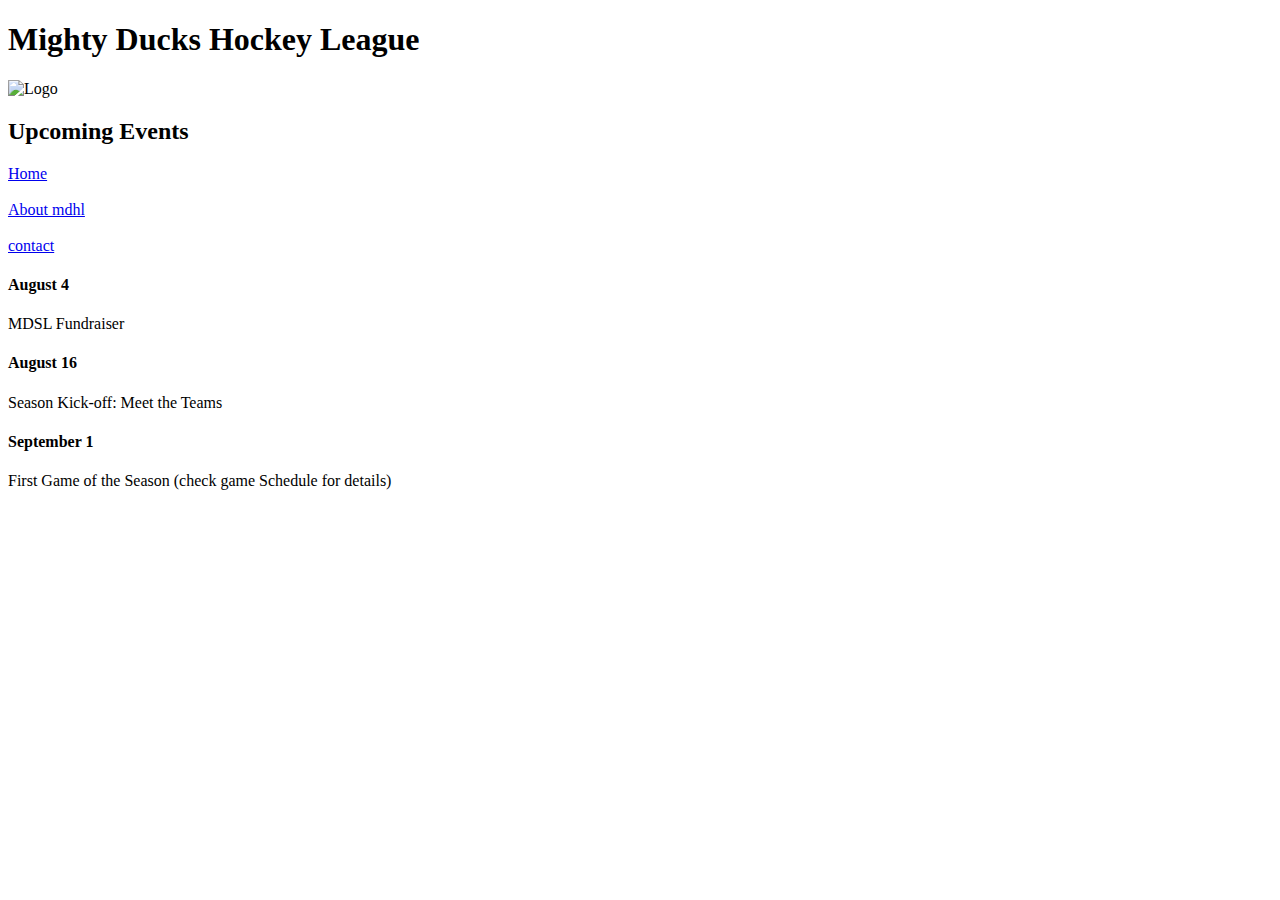
==== Index.html @ 7baee8f0 "modificaciones proyecto" ====
<!DOCTYPE html>
<html lang="en">
<head>
    <meta charset="UTF-8">
    <meta name="viewport" content="width=device-width, initial-scale=1.0">
    <link rel="shortcut icon" href="/assets/img/favicon-32x32.png" type="image/x-icon">
    <link rel="stylesheet" href="./assets/style.css">
    <title>Home</title>
</head>
<body>
    <header class="header">
        <h1>Mighty Ducks Hockey League</h1>
        <img src="./assets/img/Logo.png" alt="Logo" width="150">
    </header>
    <h2 class="h2">Upcoming Events</h2>
    <main>
        <div id="columna1">
            <a href="./Home.html">Home</a> <br>
            <br>
            <a href="#">About mdhl</a> <br>
            <br>
            <a href="./Contact.html">contact</a> <br>
        </div>
        <section id="columna2">
        <h4>August 4</h4>
        <p>MDSL Fundraiser</p>
        <h4>August 16</h4>
        <p>Season Kick-off: Meet the Teams</p>
        <h4>September 1</h4>
        <p>First Game of the Season (check game Schedule for details)</p>
        </section>
    </main>
</body>
</html>
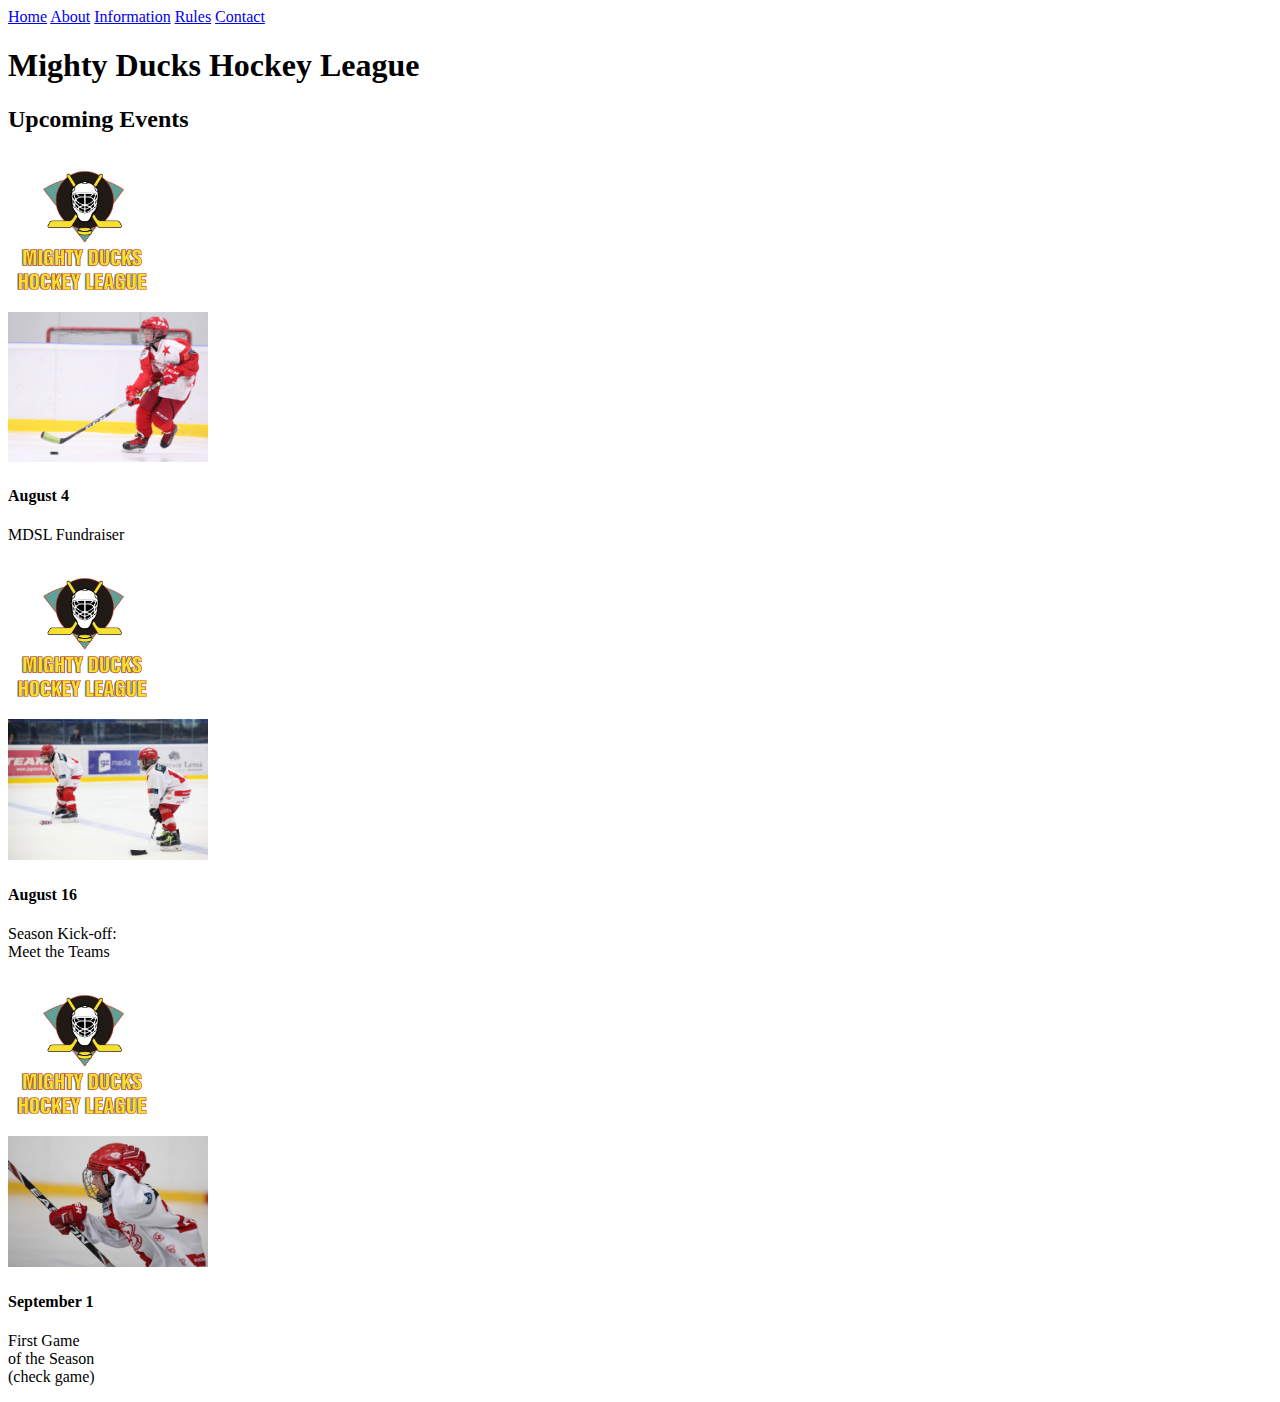
==== commit db863b66: "task 3 finalizada" ====
--- a/Index.html
+++ b/Index.html
@@ -3,31 +3,48 @@
 <head>
     <meta charset="UTF-8">
     <meta name="viewport" content="width=device-width, initial-scale=1.0">
-    <link rel="shortcut icon" href="/assets/img/favicon-32x32.png" type="image/x-icon">
-    <link rel="stylesheet" href="./assets/style.css">
+    <link rel="shortcut icon" href="../Task3Mindhub/assets/img/favicon-32x32.png" type="image/x-icon">
+    <link rel="stylesheet" href="../Task3Mindhub/assets/style.css">
     <title>Home</title>
 </head>
 <body>
-    <header class="header">
-        <h1>Mighty Ducks Hockey League</h1>
-        <img src="./assets/img/Logo.png" alt="Logo" width="150">
+    <header>
+        <nav>
+                <a href="#">Home</a>
+                <a href="../Task3Mindhub/about_MDHL.html">About</a>
+                <a href="../Task3Mindhub/game_info.html">Information</a>
+                <a href="../Task3Mindhub/rules.html">Rules</a>
+                <a href="../Task3Mindhub/Contact.html">Contact</a>
+        </nav>
+        <div class="bajonav">
+            <h1>Mighty Ducks Hockey League</h1>
+        </div>
     </header>
     <h2 class="h2">Upcoming Events</h2>
     <main>
-        <div id="columna1">
-            <a href="./Home.html">Home</a> <br>
-            <br>
-            <a href="#">About mdhl</a> <br>
-            <br>
-            <a href="./Contact.html">contact</a> <br>
-        </div>
+        <section id="columna1">
+            <img src="./assets/img/Logo.png" alt="Logo" width="150">
+            <div>
+                <img src="./assets/img/hockey2.jpg" alt="Img2" width="200">
+                <h4>August 4</h4>
+                <p>MDSL Fundraiser</p>
+            </div>
+        </section>
         <section id="columna2">
-        <h4>August 4</h4>
-        <p>MDSL Fundraiser</p>
-        <h4>August 16</h4>
-        <p>Season Kick-off: Meet the Teams</p>
-        <h4>September 1</h4>
-        <p>First Game of the Season (check game Schedule for details)</p>
+            <img src="./assets/img/Logo.png" alt="Logo" width="150">
+            <div>
+                <img src="./assets/img/hockey3.jpg" alt="Img3" width="200">
+                <h4>August 16</h4>
+                <p>Season Kick-off: <br> Meet the Teams</p>  
+            </div>
+        </section>
+        <section id="columna3">
+            <img src="./assets/img/Logo.png" alt="Logo" width="150">
+            <div>
+                <img src="./assets/img/hockey1.jpg" alt="Img1" width="200">
+                <h4>September 1</h4>
+                <p>First Game <br> of the Season <br> (check game)</p>
+            </div>
         </section>
     </main>
 </body>
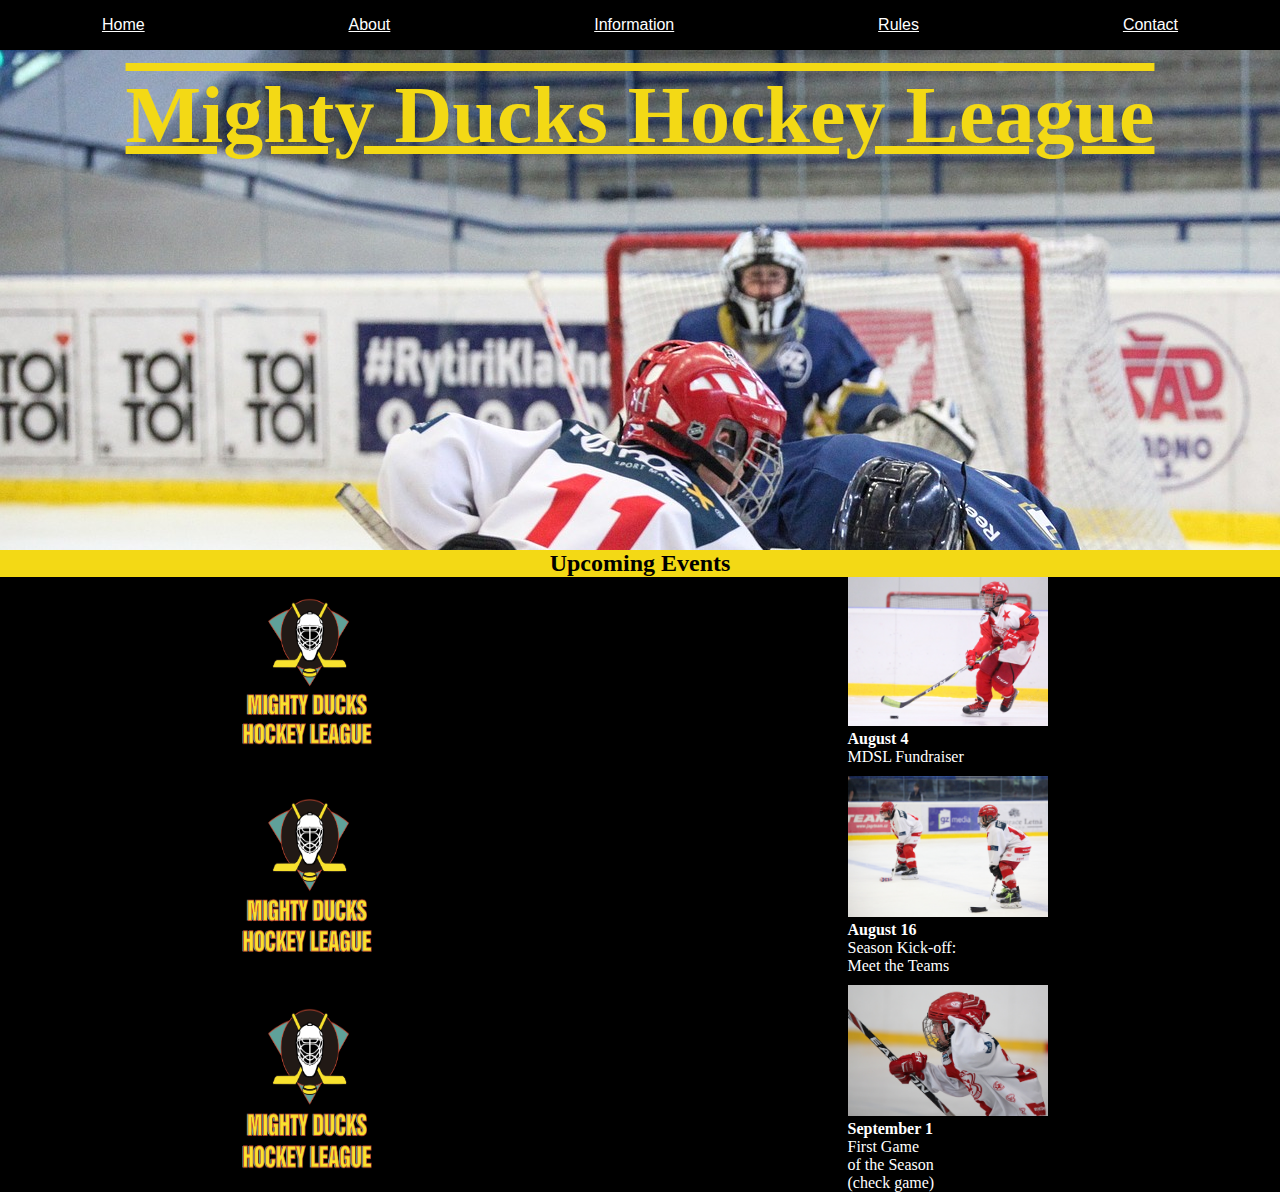
==== commit d90e4d5f: "acomodar el linkeo de las pag" ====
--- a/Index.html
+++ b/Index.html
@@ -3,18 +3,18 @@
 <head>
     <meta charset="UTF-8">
     <meta name="viewport" content="width=device-width, initial-scale=1.0">
-    <link rel="shortcut icon" href="../Task3Mindhub/assets/img/favicon-32x32.png" type="image/x-icon">
-    <link rel="stylesheet" href="../Task3Mindhub/assets/style.css">
+    <link rel="shortcut icon" href="./assets/img/favicon-32x32.png" type="image/x-icon">
+    <link rel="stylesheet" href="./assets/style.css">
     <title>Home</title>
 </head>
 <body>
     <header>
         <nav>
                 <a href="#">Home</a>
-                <a href="../Task3Mindhub/about_MDHL.html">About</a>
-                <a href="../Task3Mindhub/game_info.html">Information</a>
-                <a href="../Task3Mindhub/rules.html">Rules</a>
-                <a href="../Task3Mindhub/Contact.html">Contact</a>
+                <a href="./about_mdhl.html">About</a>
+                <a href="./game_info.html">Information</a>
+                <a href="./rules.html">Rules</a>
+                <a href="./contact.html">Contact</a>
         </nav>
         <div class="bajonav">
             <h1>Mighty Ducks Hockey League</h1>
--- a/assets/style.css
+++ b/assets/style.css
@@ -0,0 +1,113 @@
+* {
+    margin: 0;
+    padding: 0;
+    box-sizing: border-box;
+}
+nav {
+    height: 50px;
+    background-color: black;
+    color: white;
+    display: flex;
+    justify-content: space-around;
+    align-items: center;
+}
+a {
+    list-style: none;
+    align-items: center;
+    color: white;
+    font-family:Arial, Helvetica, sans-serif;
+    justify-content: space-around;
+}
+.bajonav {
+    background-image: url(../assets/img/design1_image1.jpg);
+    height: 500px;
+    color: #f3d915;
+    text-decoration:underline overline;
+    font-size: 40px;
+    display: flex;
+    justify-content: center;
+}
+h1 {
+    padding-top: 20px;
+    text-align: center;
+}
+#Subt {
+    text-align: center;
+    color: #f3d915;
+}
+main {
+    background-color: black;
+    color: white;
+}
+.h2 {
+    background-color: #f3d915;
+    color: black;
+    text-align: center;
+    }
+#columna1 {
+    display: flex;
+    justify-content: space-around;
+}
+#columna2 {
+    display: flex;
+    justify-content:space-around;
+    padding-top: 10px;
+}
+#columna3 {
+    display: flex;
+    justify-content:space-around;
+    padding-top: 10px;
+}
+#columna4 {
+    display: flex;
+    justify-content:space-around;
+    text-align: center;
+    padding-top: 15px;
+}
+.rules {
+    display: flex;
+    flex-direction: column;
+    align-items: center;
+}
+#p1 {
+    margin-top: 10px;
+    text-align: center;
+}
+#p2 {
+    margin-top: 10px;
+    text-align: center;
+}
+#p3 {
+    margin-top: 10px;
+    text-align: center;
+}
+#p4 {
+    margin-top: 10px;
+    text-align: center;
+}
+table {
+    display: flex;
+    flex-direction: column;
+    align-items: center;
+}
+table th {
+    padding-top: 20px;
+    padding-bottom: 20px;
+    padding-left: 30px;
+    padding-right: 30px;
+}
+table td {
+    padding-top: 10px;
+    padding-bottom: 10px;
+    padding-left: 20px;
+    padding-right: 20px;
+}
+.adic {
+    text-align: center;
+    padding-top: 20px;
+}
+footer {
+    background-color: #f3d915;
+    color: black;
+    text-align: center;
+}